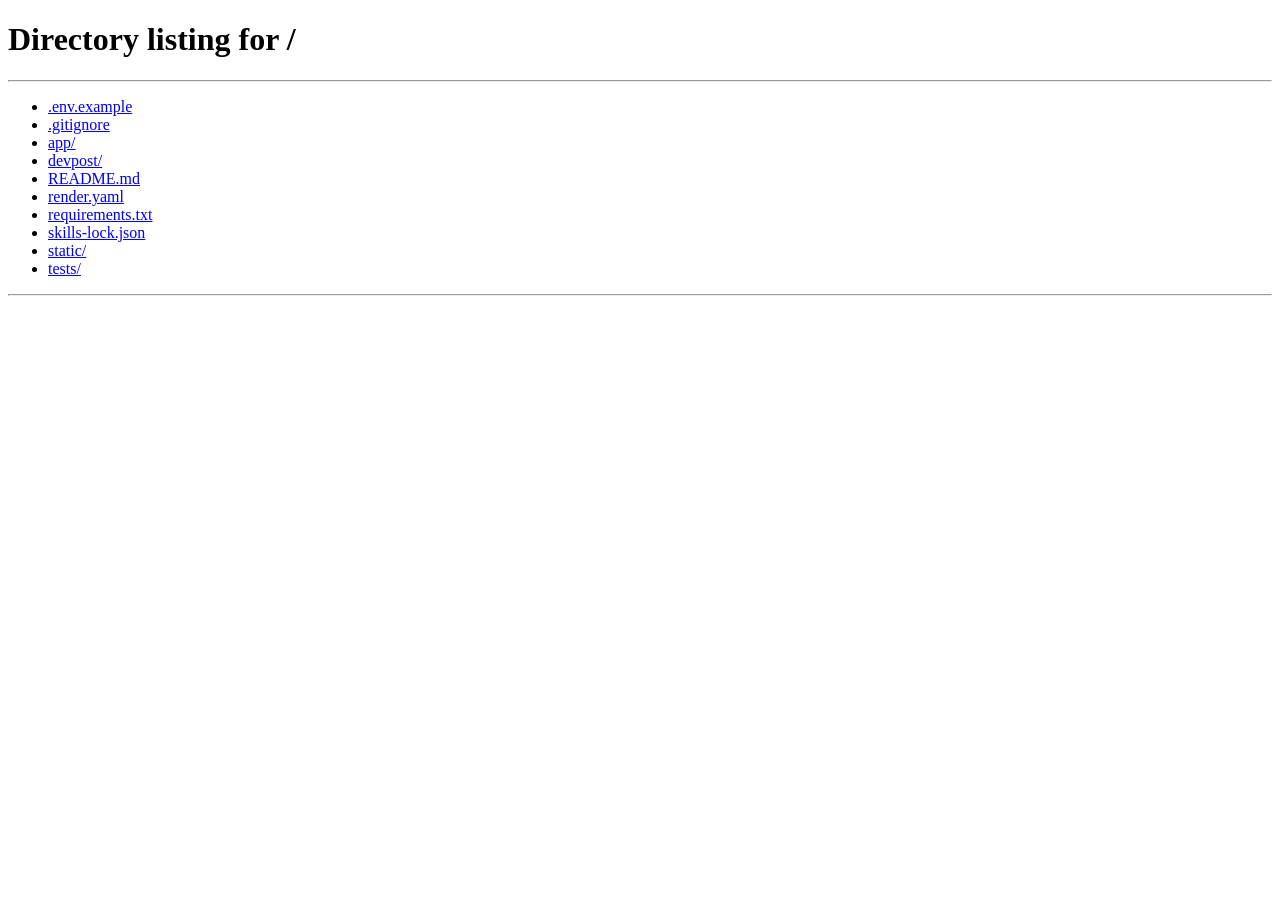
==== static/conflict.html @ f9c78d77 "Add the conflict button with neutral AI replies Co-Authored-By: Claude Opus 5.5 <noreply@anthropic.c" ====
<!doctype html>
<html lang="en">
<head>
  <meta charset="utf-8">
  <meta name="viewport" content="width=device-width, initial-scale=1">
  <title>51/51 · Talk it out</title>
  <link rel="preconnect" href="https://fonts.googleapis.com">
  <link href="https://fonts.googleapis.com/css2?family=Nunito:ital,wght@0,400;0,600;0,800;0,900;1,400&display=swap" rel="stylesheet">
  <link rel="stylesheet" href="/static/style.css">
</head>
<body>
<main>
  <div class="topbar">
    <a href="/home" class="linkish" style="text-decoration:none">← Back home</a>
    <div id="couple" class="row"></div>
  </div>

  <div class="card">
    <h1>Something's bothering you?</h1>
    <p class="muted">Tell the 51/51 mediator, not your partner. It looks at what you both logged and answers you both, calmly. Your partner will see your message and the answer, but never anything you told your private agent.</p>
    <form id="ask">
      <textarea id="question" maxlength="1000" placeholder="e.g. I'm tired of always being the one doing the dishes." required></textarea>
      <div class="row" style="margin-top:12px">
        <button type="submit" class="calm" id="send">Ask the mediator</button>
      </div>
      <p class="error hidden" id="error"></p>
    </form>
  </div>

  <div id="list"></div>
</main>
<script src="/static/app.js"></script>
<script>
  if (!getKey()) location.href = "/";
  let people = {};

  async function load() {
    let d;
    try { d = await api("/api/conflicts"); }
    catch (ex) { if (ex.status === 401) return forget(); return alert(ex.message); }
    people = { [d.me.id]: d.me };
    if (d.partner) people[d.partner.id] = d.partner;
    const couple = document.getElementById("couple");
    couple.innerHTML = "";
    couple.append(whoChip(d.me));
    if (d.partner) couple.append(" & ", whoChip(d.partner));
    const list = document.getElementById("list");
    list.innerHTML = "";
    if (!d.conflicts.length) {
      list.append(el("div", { class: "card" }, el("div", { class: "empty" }, el("span", { class: "big" }, "🕊️"),
        "No conflicts so far. Lovely.")));
      return;
    }
    for (const c of d.conflicts) {
      const who = people[c.partner_id] || { name: "?", colour: "pink" };
      const when = new Date(c.created_at).toLocaleString([], { weekday: "long", hour: "2-digit", minute: "2-digit" });
      list.append(el("div", { class: "card" },
        el("div", { class: "bubble ask c-" + who.colour + "-soft" },
          el("div", { class: "meta" }, who.name + " · " + when), c.question),
        el("div", { class: "bubble ai" },
          el("div", { class: "meta" }, "🕊️ 51/51 mediator, to both of you"), c.reply)));
    }
  }

  document.getElementById("ask").onsubmit = async (ev) => {
    ev.preventDefault();
    const err = document.getElementById("error");
    err.classList.add("hidden");
    const btn = document.getElementById("send");
    btn.disabled = true; btn.textContent = "The mediator is reading your logs…";
    try {
      await api("/api/conflicts", { method: "POST", json: { question: document.getElementById("question").value } });
      document.getElementById("question").value = "";
      await load();
    } catch (ex) {
      err.textContent = ex.message; err.classList.remove("hidden");
    } finally {
      btn.disabled = false; btn.textContent = "Ask the mediator";
    }
  };
  load();
</script>
</body>
</html>
---- static/style.css ----
/* 51/51 — warm, playful, never technical */
:root {
  --bg: #fff8f1;
  --card: #ffffff;
  --ink: #3b2f2f;
  --soft: #8a7a72;
  --line: #f1e4d8;
  --accent: #ef7d5f;
  --accent-soft: #fde8df;
  --calm: #7c8cd9;
  --pink: #ec6f9b;   --pink-soft: #fde4ee;
  --blue: #4f8fe0;   --blue-soft: #e2eefc;
  --orange: #f0953a; --orange-soft: #fdedda;
  --green: #4fb383;  --green-soft: #def4e8;
  --radius: 22px;
  --shadow: 0 6px 24px rgba(120, 80, 50, 0.08);
}
* { box-sizing: border-box; }
body {
  margin: 0;
  font-family: "Nunito", system-ui, sans-serif;
  background: var(--bg);
  color: var(--ink);
  font-size: 17px;
  line-height: 1.5;
}
main { max-width: 640px; margin: 0 auto; padding: 24px 16px 64px; }
h1, h2, h3 { line-height: 1.2; margin: 0 0 8px; }
h1 { font-size: 30px; font-weight: 900; }
h2 { font-size: 22px; font-weight: 800; }
h3 { font-size: 18px; font-weight: 800; }
p { margin: 0 0 12px; }
.muted { color: var(--soft); }
.small { font-size: 14px; }

/* brand */
.brand { display: flex; align-items: center; gap: 10px; margin-bottom: 24px; }
.brand .logo { font-weight: 900; font-size: 26px; letter-spacing: -0.5px; }
.brand .logo span { color: var(--accent); }
.brand .dots { display: flex; }
.brand .dots i { width: 22px; height: 22px; border-radius: 50%; display: block; opacity: 0.85; }
.brand .dots i:first-child { background: var(--pink); }
.brand .dots i:last-child { background: var(--blue); margin-left: -8px; }
.tagline { color: var(--soft); font-style: italic; }

/* cards */
.card {
  background: var(--card);
  border-radius: var(--radius);
  box-shadow: var(--shadow);
  padding: 22px;
  margin-bottom: 18px;
}
.card.soft { background: var(--accent-soft); box-shadow: none; }

/* buttons */
button, .btn {
  font: inherit;
  font-weight: 800;
  border: 0;
  border-radius: 999px;
  padding: 14px 22px;
  cursor: pointer;
  background: var(--accent);
  color: #fff;
  text-decoration: none;
  display: inline-block;
  text-align: center;
}
button.secondary, .btn.secondary { background: var(--card); color: var(--ink); border: 2px solid var(--line); }
button.calm { background: var(--calm); }
button:disabled { opacity: 0.5; cursor: default; }
.stack { display: flex; flex-direction: column; gap: 12px; }
.row { display: flex; gap: 10px; flex-wrap: wrap; align-items: center; }

/* forms */
label { display: block; font-weight: 800; margin: 14px 0 6px; }
.hint { font-weight: 400; color: var(--soft); font-size: 14px; }
input, textarea, select {
  font: inherit;
  width: 100%;
  padding: 12px 14px;
  border-radius: 14px;
  border: 2px solid var(--line);
  background: #fffdfb;
  color: var(--ink);
}
textarea { min-height: 84px; resize: vertical; }
input:focus, textarea:focus, select:focus { outline: none; border-color: var(--accent); }

.colours { display: flex; gap: 12px; margin-top: 6px; }
.colours button {
  width: 48px; height: 48px; padding: 0; border-radius: 50%;
  border: 4px solid transparent;
}
.colours button.picked { border-color: var(--ink); }
.colours button[disabled] { opacity: 0.2; }
.c-pink { background: var(--pink) !important; }
.c-blue { background: var(--blue) !important; }
.c-orange { background: var(--orange) !important; }
.c-green { background: var(--green) !important; }

.private-note {
  display: flex; gap: 10px; align-items: flex-start;
  background: #f3f0ff; color: #4b3f8f; border-radius: 16px;
  padding: 12px 14px; font-size: 15px; margin-bottom: 8px;
}

.steps { display: flex; gap: 6px; margin-bottom: 16px; }
.steps i { flex: 1; height: 6px; border-radius: 6px; background: var(--line); }
.steps i.on { background: var(--accent); }

.code-box {
  font-size: 34px; font-weight: 900; letter-spacing: 2px;
  background: var(--accent-soft); color: var(--accent);
  border-radius: 18px; padding: 16px; text-align: center; margin: 12px 0;
}
.error { color: #c0392b; font-weight: 700; margin-top: 10px; }
.hidden { display: none !important; }

/* partner chips */
.who { display: inline-flex; align-items: center; gap: 8px; font-weight: 800; }
.who i { width: 14px; height: 14px; border-radius: 50%; display: inline-block; }

/* empty states */
.empty { text-align: center; padding: 18px 8px; color: var(--soft); }
.empty .big { font-size: 34px; display: block; margin-bottom: 6px; }

.topbar { display: flex; justify-content: space-between; align-items: center; margin-bottom: 18px; gap: 10px; }
.linkish { background: none; color: var(--soft); padding: 6px; font-weight: 600; font-size: 14px; text-decoration: underline; }

/* Today list */
.entry {
  display: flex; gap: 12px; align-items: flex-start;
  padding: 12px 14px; border-radius: 16px; margin-bottom: 10px;
  border-left: 6px solid var(--line); background: #fffdfb;
}
.entry.c-pink-soft { background: var(--pink-soft); border-left-color: var(--pink); }
.entry.c-blue-soft { background: var(--blue-soft); border-left-color: var(--blue); }
.entry.c-orange-soft { background: var(--orange-soft); border-left-color: var(--orange); }
.entry.c-green-soft { background: var(--green-soft); border-left-color: var(--green); }
.entry .icon { font-size: 24px; line-height: 1.2; }
.entry .body { flex: 1; }
.entry .meta { font-size: 13px; color: var(--soft); }
.tag { display: inline-block; font-size: 12px; font-weight: 800; padding: 2px 9px; border-radius: 999px; background: #fff; margin-left: 6px; }

/* Add box */
.add-row { display: flex; gap: 10px; }
.add-row input { flex: 1; }
.photo-btn { position: relative; overflow: hidden; }
.photo-btn input { position: absolute; inset: 0; opacity: 0; cursor: pointer; }
.toast { background: var(--ink); color: #fff; border-radius: 14px; padding: 10px 14px; margin-top: 10px; font-size: 15px; }
.badge { display: inline-block; font-size: 12px; font-weight: 800; padding: 3px 10px; border-radius: 999px; background: #f3f0ff; color: #4b3f8f; }

/* conflict button */
.conflict-btn {
  display: block; text-align: center; font-weight: 800; text-decoration: none;
  background: var(--calm); color: #fff; border-radius: 999px; padding: 14px 20px;
  margin-bottom: 18px; box-shadow: 0 6px 18px rgba(124, 140, 217, 0.35);
}
.sample-note { text-align: center; font-size: 13px; font-weight: 700; color: #4b3f8f; background: #f3f0ff; border-radius: 999px; padding: 6px 12px; margin-bottom: 14px; }

/* weekly board */
.week .headline { font-size: 20px; font-weight: 900; color: var(--accent); margin-bottom: 6px; }
.area { display: flex; gap: 14px; align-items: flex-start; padding: 14px 0; border-bottom: 2px dashed var(--line); }
.area:last-of-type { border-bottom: 0; }
.area-icon { font-size: 30px; line-height: 1; width: 44px; height: 44px; border-radius: 14px; background: var(--accent-soft); display: flex; align-items: center; justify-content: center; flex-shrink: 0; }
.area-label { font-size: 13px; font-weight: 800; text-transform: uppercase; letter-spacing: 1px; color: var(--soft); }
.name-pink { color: var(--pink); } .name-blue { color: var(--blue); }
.name-orange { color: var(--orange); } .name-green { color: var(--green); }
.message { border-radius: 18px; padding: 16px; margin-top: 14px; font-size: 18px; font-weight: 700; line-height: 1.45; }
.message.c-pink-soft { background: var(--pink-soft); } .message.c-blue-soft { background: var(--blue-soft); }
.message.c-orange-soft { background: var(--orange-soft); } .message.c-green-soft { background: var(--green-soft); }
.fact { border: 3px solid #f6c56b; }

/* conflict page */
.bubble { border-radius: 18px; padding: 14px 16px; margin-bottom: 10px; }
.bubble.ask { margin-left: 24px; }
.bubble.ai { background: #f3f0ff; margin-right: 24px; }
.bubble .meta { font-size: 13px; color: var(--soft); margin-bottom: 4px; font-weight: 700; }
.bubble.c-pink-soft { background: var(--pink-soft); } .bubble.c-blue-soft { background: var(--blue-soft); }
.bubble.c-orange-soft { background: var(--orange-soft); } .bubble.c-green-soft { background: var(--green-soft); }
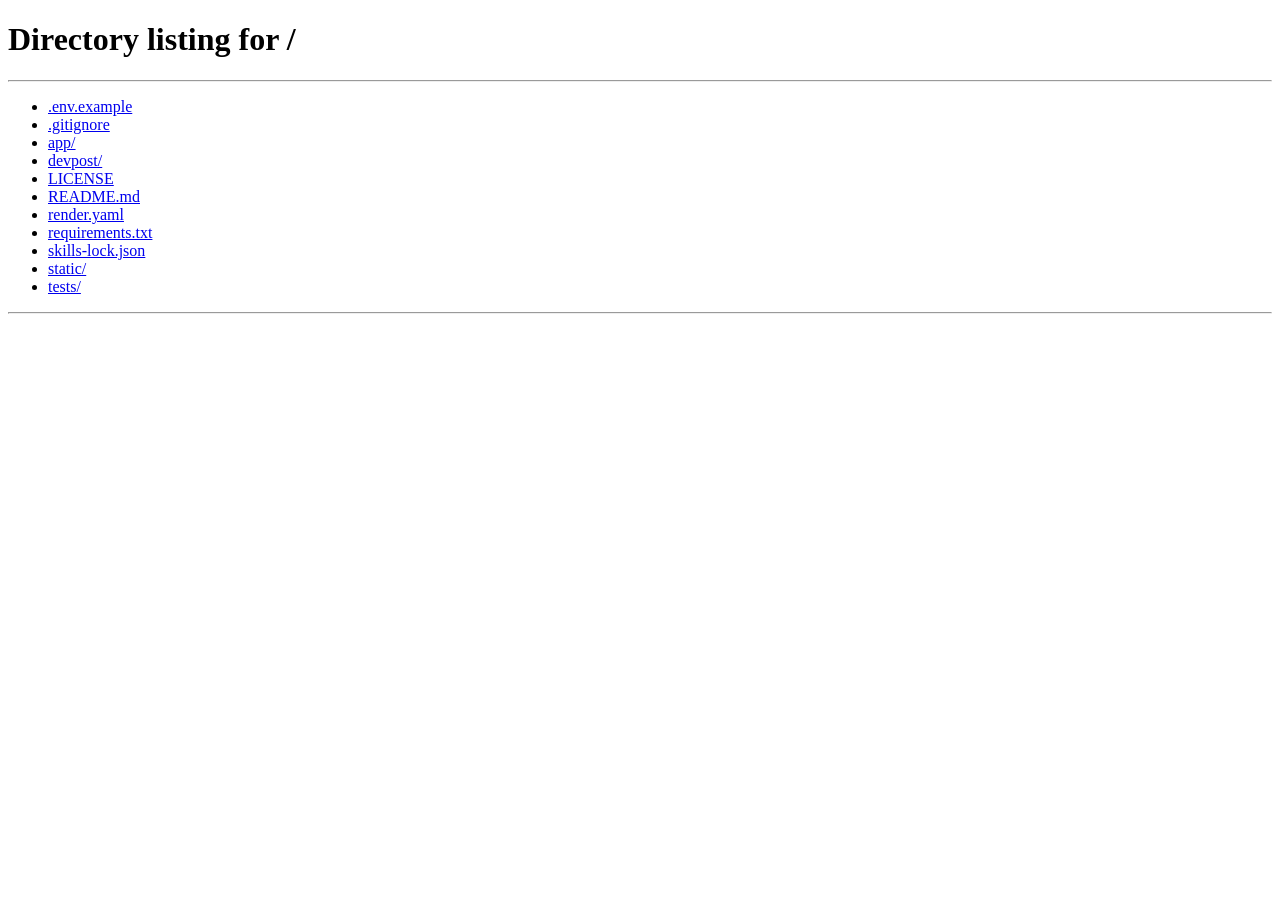
==== commit e8d3472f: "Calmer two-column design, notification bell, American sample couple Co-Authored-By: Claude Opus 5.5 " ====
--- a/static/conflict.html
+++ b/static/conflict.html
@@ -5,7 +5,7 @@
   <meta name="viewport" content="width=device-width, initial-scale=1">
   <title>51/51 · Talk it out</title>
   <link rel="preconnect" href="https://fonts.googleapis.com">
-  <link href="https://fonts.googleapis.com/css2?family=Nunito:ital,wght@0,400;0,600;0,800;0,900;1,400&display=swap" rel="stylesheet">
+  <link href="https://fonts.googleapis.com/css2?family=Instrument+Sans:wght@400;500;600;700&family=Newsreader:ital,opsz,wght@0,6..72,400;0,6..72,500;1,6..72,400&display=swap" rel="stylesheet">
   <link rel="stylesheet" href="/static/style.css">
 </head>
 <body>
@@ -47,8 +47,7 @@
     const list = document.getElementById("list");
     list.innerHTML = "";
     if (!d.conflicts.length) {
-      list.append(el("div", { class: "card" }, el("div", { class: "empty" }, el("span", { class: "big" }, "🕊️"),
-        "No conflicts so far. Lovely.")));
+      list.append(el("div", { class: "card" }, el("div", { class: "empty" }, "No conflicts so far. Lovely.")));
       return;
     }
     for (const c of d.conflicts) {
@@ -58,7 +57,7 @@
         el("div", { class: "bubble ask c-" + who.colour + "-soft" },
           el("div", { class: "meta" }, who.name + " · " + when), c.question),
         el("div", { class: "bubble ai" },
-          el("div", { class: "meta" }, "🕊️ 51/51 mediator, to both of you"), c.reply)));
+          el("div", { class: "meta" }, "Mediator, to both of you"), c.reply)));
     }
   }
 
--- a/static/style.css
+++ b/static/style.css
@@ -1,182 +1,207 @@
-/* 51/51 — warm, playful, never technical */
+/* 51/51: calm, grown-up, domestic. One family for the interface (Instrument Sans),
+   one serif voice for what the agents say (Newsreader). */
 :root {
-  --bg: #fff8f1;
-  --card: #ffffff;
-  --ink: #3b2f2f;
-  --soft: #8a7a72;
-  --line: #f1e4d8;
-  --accent: #ef7d5f;
-  --accent-soft: #fde8df;
-  --calm: #7c8cd9;
-  --pink: #ec6f9b;   --pink-soft: #fde4ee;
-  --blue: #4f8fe0;   --blue-soft: #e2eefc;
-  --orange: #f0953a; --orange-soft: #fdedda;
-  --green: #4fb383;  --green-soft: #def4e8;
-  --radius: 22px;
-  --shadow: 0 6px 24px rgba(120, 80, 50, 0.08);
+  --bg: #eef1f4;          /* fog */
+  --surface: #ffffff;
+  --ink: #1b2430;         /* navy ink */
+  --soft: #5b6675;
+  --faint: #8a94a2;
+  --line: #dce1e7;
+  --wash: #f6f8fa;
+  --act: #1f5c4a;         /* evergreen: actions */
+  --act-hover: #174a3b;
+  --act-wash: #e4efea;
+  --calm: #33415c;        /* the "talk it out" button */
+  /* partner colours (keys kept for stored data) */
+  --pink: #8a5a9e;   --pink-soft: #f1eaf5;    /* plum */
+  --blue: #3d6fb6;   --blue-soft: #e7eef8;    /* harbor */
+  --orange: #b9802a; --orange-soft: #f7efe1;  /* amber */
+  --green: #4f8a68;  --green-soft: #e6f1ea;   /* sage */
+  --radius: 14px;
+  --sans: "Instrument Sans", system-ui, -apple-system, "Segoe UI", sans-serif;
+  --serif: "Newsreader", Georgia, "Times New Roman", serif;
 }
 * { box-sizing: border-box; }
-body {
-  margin: 0;
-  font-family: "Nunito", system-ui, sans-serif;
-  background: var(--bg);
-  color: var(--ink);
-  font-size: 17px;
-  line-height: 1.5;
-}
-main { max-width: 640px; margin: 0 auto; padding: 24px 16px 64px; }
-h1, h2, h3 { line-height: 1.2; margin: 0 0 8px; }
-h1 { font-size: 30px; font-weight: 900; }
-h2 { font-size: 22px; font-weight: 800; }
-h3 { font-size: 18px; font-weight: 800; }
+html { -webkit-text-size-adjust: 100%; }
+body { margin: 0; font-family: var(--sans); background: var(--bg); color: var(--ink); font-size: 16px; line-height: 1.5; }
+main { max-width: 600px; margin: 0 auto; padding: 28px 16px 64px; }
+main.wide { max-width: 1160px; }
+h1, h2, h3 { line-height: 1.2; margin: 0 0 8px; letter-spacing: -0.01em; }
+h1 { font-size: 30px; font-weight: 700; }
+h2 { font-size: 20px; font-weight: 700; }
+h3 { font-size: 17px; font-weight: 700; }
 p { margin: 0 0 12px; }
 .muted { color: var(--soft); }
 .small { font-size: 14px; }
+a { color: var(--act); }
+:focus-visible { outline: 3px solid #7fb3a2; outline-offset: 2px; }
+@media (prefers-reduced-motion: reduce) { * { animation: none !important; transition: none !important; } }
 
 /* brand */
 .brand { display: flex; align-items: center; gap: 10px; margin-bottom: 24px; }
-.brand .logo { font-weight: 900; font-size: 26px; letter-spacing: -0.5px; }
-.brand .logo span { color: var(--accent); }
+.brand .logo { font-weight: 700; font-size: 22px; letter-spacing: -0.02em; }
+.brand .logo span { color: var(--faint); font-weight: 400; margin: 0 1px; }
 .brand .dots { display: flex; }
-.brand .dots i { width: 22px; height: 22px; border-radius: 50%; display: block; opacity: 0.85; }
+.brand .dots i { width: 18px; height: 18px; border-radius: 50%; display: block; border: 2px solid var(--bg); }
 .brand .dots i:first-child { background: var(--pink); }
-.brand .dots i:last-child { background: var(--blue); margin-left: -8px; }
-.tagline { color: var(--soft); font-style: italic; }
-
-/* cards */
-.card {
-  background: var(--card);
-  border-radius: var(--radius);
-  box-shadow: var(--shadow);
-  padding: 22px;
-  margin-bottom: 18px;
-}
-.card.soft { background: var(--accent-soft); box-shadow: none; }
+.brand .dots i:last-child { background: var(--blue); margin-left: -7px; }
+
+/* surfaces */
+.card { background: var(--surface); border: 1px solid var(--line); border-radius: var(--radius); padding: 22px; margin-bottom: 16px; }
+.card.soft { background: var(--wash); }
 
 /* buttons */
 button, .btn {
-  font: inherit;
-  font-weight: 800;
-  border: 0;
-  border-radius: 999px;
-  padding: 14px 22px;
-  cursor: pointer;
-  background: var(--accent);
-  color: #fff;
-  text-decoration: none;
-  display: inline-block;
-  text-align: center;
-}
-button.secondary, .btn.secondary { background: var(--card); color: var(--ink); border: 2px solid var(--line); }
+  font: inherit; font-weight: 600; border: 1px solid transparent; border-radius: 10px;
+  padding: 11px 18px; cursor: pointer; background: var(--act); color: #fff;
+  text-decoration: none; display: inline-block; text-align: center; line-height: 1.3;
+}
+button:hover, .btn:hover { background: var(--act-hover); }
+button.secondary, .btn.secondary { background: var(--surface); color: var(--ink); border-color: var(--line); }
+button.secondary:hover, .btn.secondary:hover { background: var(--wash); }
 button.calm { background: var(--calm); }
-button:disabled { opacity: 0.5; cursor: default; }
-.stack { display: flex; flex-direction: column; gap: 12px; }
+button:disabled { opacity: 0.55; cursor: default; }
+.stack { display: flex; flex-direction: column; gap: 10px; }
 .row { display: flex; gap: 10px; flex-wrap: wrap; align-items: center; }
 
 /* forms */
-label { display: block; font-weight: 800; margin: 14px 0 6px; }
+label { display: block; font-weight: 600; margin: 16px 0 6px; }
 .hint { font-weight: 400; color: var(--soft); font-size: 14px; }
 input, textarea, select {
-  font: inherit;
-  width: 100%;
-  padding: 12px 14px;
-  border-radius: 14px;
-  border: 2px solid var(--line);
-  background: #fffdfb;
-  color: var(--ink);
+  font: inherit; width: 100%; padding: 11px 13px; border-radius: 10px;
+  border: 1px solid var(--line); background: var(--surface); color: var(--ink);
 }
 textarea { min-height: 84px; resize: vertical; }
-input:focus, textarea:focus, select:focus { outline: none; border-color: var(--accent); }
+input:focus, textarea:focus, select:focus { outline: none; border-color: var(--act); box-shadow: 0 0 0 3px var(--act-wash); }
 
 .colours { display: flex; gap: 12px; margin-top: 6px; }
-.colours button {
-  width: 48px; height: 48px; padding: 0; border-radius: 50%;
-  border: 4px solid transparent;
-}
-.colours button.picked { border-color: var(--ink); }
+.colours button { width: 40px; height: 40px; padding: 0; border-radius: 50%; border: 3px solid var(--surface); box-shadow: 0 0 0 1px var(--line); }
+.colours button.picked { box-shadow: 0 0 0 2px var(--ink); }
 .colours button[disabled] { opacity: 0.2; }
-.c-pink { background: var(--pink) !important; }
-.c-blue { background: var(--blue) !important; }
-.c-orange { background: var(--orange) !important; }
-.c-green { background: var(--green) !important; }
-
-.private-note {
-  display: flex; gap: 10px; align-items: flex-start;
-  background: #f3f0ff; color: #4b3f8f; border-radius: 16px;
-  padding: 12px 14px; font-size: 15px; margin-bottom: 8px;
-}
-
-.steps { display: flex; gap: 6px; margin-bottom: 16px; }
-.steps i { flex: 1; height: 6px; border-radius: 6px; background: var(--line); }
-.steps i.on { background: var(--accent); }
-
-.code-box {
-  font-size: 34px; font-weight: 900; letter-spacing: 2px;
-  background: var(--accent-soft); color: var(--accent);
-  border-radius: 18px; padding: 16px; text-align: center; margin: 12px 0;
-}
-.error { color: #c0392b; font-weight: 700; margin-top: 10px; }
-.hidden { display: none !important; }
-
-/* partner chips */
-.who { display: inline-flex; align-items: center; gap: 8px; font-weight: 800; }
-.who i { width: 14px; height: 14px; border-radius: 50%; display: inline-block; }
-
-/* empty states */
-.empty { text-align: center; padding: 18px 8px; color: var(--soft); }
-.empty .big { font-size: 34px; display: block; margin-bottom: 6px; }
-
-.topbar { display: flex; justify-content: space-between; align-items: center; margin-bottom: 18px; gap: 10px; }
-.linkish { background: none; color: var(--soft); padding: 6px; font-weight: 600; font-size: 14px; text-decoration: underline; }
-
-/* Today list */
-.entry {
-  display: flex; gap: 12px; align-items: flex-start;
-  padding: 12px 14px; border-radius: 16px; margin-bottom: 10px;
-  border-left: 6px solid var(--line); background: #fffdfb;
-}
-.entry.c-pink-soft { background: var(--pink-soft); border-left-color: var(--pink); }
-.entry.c-blue-soft { background: var(--blue-soft); border-left-color: var(--blue); }
-.entry.c-orange-soft { background: var(--orange-soft); border-left-color: var(--orange); }
-.entry.c-green-soft { background: var(--green-soft); border-left-color: var(--green); }
-.entry .icon { font-size: 24px; line-height: 1.2; }
-.entry .body { flex: 1; }
-.entry .meta { font-size: 13px; color: var(--soft); }
-.tag { display: inline-block; font-size: 12px; font-weight: 800; padding: 2px 9px; border-radius: 999px; background: #fff; margin-left: 6px; }
-
-/* Add box */
-.add-row { display: flex; gap: 10px; }
-.add-row input { flex: 1; }
-.photo-btn { position: relative; overflow: hidden; }
-.photo-btn input { position: absolute; inset: 0; opacity: 0; cursor: pointer; }
-.toast { background: var(--ink); color: #fff; border-radius: 14px; padding: 10px 14px; margin-top: 10px; font-size: 15px; }
-.badge { display: inline-block; font-size: 12px; font-weight: 800; padding: 3px 10px; border-radius: 999px; background: #f3f0ff; color: #4b3f8f; }
-
-/* conflict button */
-.conflict-btn {
-  display: block; text-align: center; font-weight: 800; text-decoration: none;
-  background: var(--calm); color: #fff; border-radius: 999px; padding: 14px 20px;
-  margin-bottom: 18px; box-shadow: 0 6px 18px rgba(124, 140, 217, 0.35);
-}
-.sample-note { text-align: center; font-size: 13px; font-weight: 700; color: #4b3f8f; background: #f3f0ff; border-radius: 999px; padding: 6px 12px; margin-bottom: 14px; }
-
-/* weekly board */
-.week .headline { font-size: 20px; font-weight: 900; color: var(--accent); margin-bottom: 6px; }
-.area { display: flex; gap: 14px; align-items: flex-start; padding: 14px 0; border-bottom: 2px dashed var(--line); }
-.area:last-of-type { border-bottom: 0; }
-.area-icon { font-size: 30px; line-height: 1; width: 44px; height: 44px; border-radius: 14px; background: var(--accent-soft); display: flex; align-items: center; justify-content: center; flex-shrink: 0; }
-.area-label { font-size: 13px; font-weight: 800; text-transform: uppercase; letter-spacing: 1px; color: var(--soft); }
+.c-pink { background: var(--pink) !important; } .c-blue { background: var(--blue) !important; }
+.c-orange { background: var(--orange) !important; } .c-green { background: var(--green) !important; }
+.c-pink-soft { background: var(--pink-soft); } .c-blue-soft { background: var(--blue-soft); }
+.c-orange-soft { background: var(--orange-soft); } .c-green-soft { background: var(--green-soft); }
 .name-pink { color: var(--pink); } .name-blue { color: var(--blue); }
 .name-orange { color: var(--orange); } .name-green { color: var(--green); }
-.message { border-radius: 18px; padding: 16px; margin-top: 14px; font-size: 18px; font-weight: 700; line-height: 1.45; }
-.message.c-pink-soft { background: var(--pink-soft); } .message.c-blue-soft { background: var(--blue-soft); }
-.message.c-orange-soft { background: var(--orange-soft); } .message.c-green-soft { background: var(--green-soft); }
-.fact { border: 3px solid #f6c56b; }
-
-/* conflict page */
-.bubble { border-radius: 18px; padding: 14px 16px; margin-bottom: 10px; }
-.bubble.ask { margin-left: 24px; }
-.bubble.ai { background: #f3f0ff; margin-right: 24px; }
-.bubble .meta { font-size: 13px; color: var(--soft); margin-bottom: 4px; font-weight: 700; }
-.bubble.c-pink-soft { background: var(--pink-soft); } .bubble.c-blue-soft { background: var(--blue-soft); }
-.bubble.c-orange-soft { background: var(--orange-soft); } .bubble.c-green-soft { background: var(--green-soft); }
+
+.private-note { display: flex; gap: 10px; align-items: center; background: var(--wash); color: var(--soft);
+  border-radius: 10px; padding: 10px 12px; font-size: 14px; margin-bottom: 4px; }
+.steps { display: flex; gap: 6px; margin-bottom: 16px; }
+.steps i { flex: 1; height: 4px; border-radius: 4px; background: var(--line); }
+.steps i.on { background: var(--act); }
+.code-box { font-size: 30px; font-weight: 700; letter-spacing: 0.08em; background: var(--act-wash); color: var(--act);
+  border-radius: 12px; padding: 14px; text-align: center; margin: 12px 0; }
+.error { color: #b3261e; font-weight: 600; margin-top: 10px; }
+.hidden { display: none !important; }
+.who { display: inline-flex; align-items: center; gap: 7px; font-weight: 600; }
+.who i { width: 10px; height: 10px; border-radius: 50%; display: inline-block; }
+.empty { text-align: center; padding: 22px 8px; color: var(--soft); }
+.topbar { display: flex; justify-content: space-between; align-items: center; margin-bottom: 22px; gap: 12px; flex-wrap: wrap; }
+.linkish { background: none; color: var(--soft); padding: 6px; font-weight: 500; font-size: 14px; text-decoration: underline; border: 0; }
+.linkish:hover { background: none; color: var(--ink); }
+.sample-note { font-size: 13px; color: var(--soft); background: var(--surface); border: 1px dashed var(--line);
+  border-radius: 10px; padding: 7px 12px; margin-bottom: 16px; }
+.badge { font-size: 12px; font-weight: 600; padding: 3px 9px; border-radius: 999px; background: var(--wash); color: var(--soft); border: 1px solid var(--line); }
+.toast { background: var(--ink); color: #fff; border-radius: 10px; padding: 10px 14px; margin-top: 12px; font-size: 15px; }
+.fact { border-color: #e2c27a; background: #fffbf1; }
+
+/* icons */
+.ico { width: 18px; height: 18px; flex-shrink: 0; stroke: currentColor; fill: none; stroke-width: 1.8; stroke-linecap: round; stroke-linejoin: round; }
+
+/* ---------- home ---------- */
+.head-actions { display: flex; align-items: center; gap: 10px; flex-wrap: wrap; }
+.talk-btn { display: inline-flex; align-items: center; gap: 8px; background: var(--calm); color: #fff; text-decoration: none;
+  font-weight: 600; padding: 10px 16px; border-radius: 10px; font-size: 15px; }
+.talk-btn:hover { background: #26324a; }
+.bell { position: relative; width: 42px; height: 42px; padding: 0; border-radius: 10px; background: var(--surface);
+  color: var(--ink); border: 1px solid var(--line); display: inline-flex; align-items: center; justify-content: center; }
+.bell:hover { background: var(--wash); }
+.bell .ico { width: 20px; height: 20px; }
+.bell .dot { position: absolute; top: 8px; right: 9px; width: 9px; height: 9px; border-radius: 50%; background: #d64545; border: 2px solid var(--surface); }
+@keyframes ring { 0%, 100% { transform: rotate(0); } 20% { transform: rotate(14deg); } 40% { transform: rotate(-12deg); } 60% { transform: rotate(8deg); } 80% { transform: rotate(-4deg); } }
+.bell.ringing .ico { animation: ring 0.9s ease 1; transform-origin: 50% 10%; }
+.notif-wrap { position: relative; }
+.notif-panel { position: absolute; right: 0; top: 50px; width: min(380px, calc(100vw - 32px)); z-index: 20;
+  background: var(--surface); border: 1px solid var(--line); border-radius: var(--radius);
+  box-shadow: 0 18px 40px rgba(27, 36, 48, 0.14); padding: 6px; }
+.notif { display: flex; gap: 12px; padding: 12px; }
+.notif + .notif { border-top: 1px solid var(--line); }
+.notif .mark { width: 30px; height: 30px; border-radius: 50%; flex-shrink: 0; display: flex; align-items: center; justify-content: center; color: #fff; }
+.notif .mark .ico { width: 16px; height: 16px; }
+.notif .when { font-size: 13px; color: var(--faint); }
+.notif .text { font-family: var(--serif); font-size: 18px; line-height: 1.4; }
+.notif .text.plain { font-family: var(--sans); font-size: 15px; }
+.notif a { font-size: 14px; }
+
+.layout { display: grid; grid-template-columns: 1fr; gap: 16px; }
+@media (min-width: 960px) {
+  .layout { grid-template-columns: minmax(0, 5fr) minmax(0, 7fr); gap: 24px; align-items: start; }
+}
+.panel-title { display: flex; align-items: baseline; justify-content: space-between; gap: 10px; margin-bottom: 10px; }
+.panel-title h2 { margin: 0; }
+
+/* composer */
+.add-row { display: flex; gap: 8px; }
+.add-row input { flex: 1; min-width: 0; }
+.photo-btn { position: relative; overflow: hidden; display: inline-flex; align-items: center; gap: 8px; }
+.photo-btn input { position: absolute; inset: 0; opacity: 0; cursor: pointer; }
+
+/* day by day */
+.day-label { font-size: 14px; font-weight: 600; color: var(--soft); margin: 18px 0 4px; }
+.day-label:first-child { margin-top: 2px; }
+.entry { display: flex; gap: 12px; align-items: flex-start; padding: 10px 0; border-top: 1px solid var(--line); }
+.day-label + .entry { border-top: 0; }
+.entry .swatch { width: 4px; align-self: stretch; border-radius: 4px; flex-shrink: 0; }
+.entry .body { flex: 1; min-width: 0; }
+.entry .meta { font-size: 13px; color: var(--faint); display: flex; gap: 12px; align-items: center; margin-top: 2px; flex-wrap: wrap; }
+.area-chip { display: inline-flex; align-items: center; gap: 5px; color: var(--soft); }
+.area-chip .ico { width: 14px; height: 14px; }
+
+/* this week: the agents' voice is the one bold thing */
+.week-voice { font-family: var(--serif); font-size: 21px; line-height: 1.4; }
+.headline { font-family: var(--serif); font-style: italic; font-size: 24px; color: var(--soft); margin: 2px 0 6px; }
+.area { display: grid; grid-template-columns: 36px 1fr; gap: 14px; padding: 18px 0; border-top: 1px solid var(--line); }
+.area:first-child { border-top: 0; padding-top: 6px; }
+.area-icon { width: 36px; height: 36px; border-radius: 10px; background: var(--wash); color: var(--soft); display: flex; align-items: center; justify-content: center; }
+.area-label { font-size: 14px; font-weight: 600; color: var(--soft); margin-bottom: 4px; }
+
+@keyframes blink { 0%, 80%, 100% { opacity: 0.2; } 40% { opacity: 1; } }
+.thinking { color: var(--soft); font-family: var(--sans); font-size: 15px; }
+.thinking i { font-style: normal; animation: blink 1.2s infinite; }
+.thinking i:nth-child(2) { animation-delay: 0.2s; } .thinking i:nth-child(3) { animation-delay: 0.4s; }
+@keyframes shimmer { from { background-position: -200px 0; } to { background-position: 200px 0; } }
+.skeleton i { display: block; height: 12px; border-radius: 6px; margin: 9px 0;
+  background: linear-gradient(90deg, var(--line) 0, var(--wash) 60px, var(--line) 120px); background-size: 400px 100%;
+  animation: shimmer 1.2s linear infinite; }
+.skeleton i:last-child { width: 55%; }
+
+/* seesaw: tips toward whoever carried more, no numbers */
+.seesaw { display: grid; grid-template-columns: 74px 1fr 74px; align-items: end; gap: 10px; margin-top: 12px; font-size: 13px; font-weight: 600; }
+.seesaw .end { overflow: hidden; text-overflow: ellipsis; white-space: nowrap; }
+.seesaw .end:last-child { text-align: right; }
+.plank-wrap { position: relative; height: 26px; }
+.plank-wrap::after { content: ""; position: absolute; left: 50%; bottom: 0; transform: translateX(-50%);
+  border-left: 8px solid transparent; border-right: 8px solid transparent; border-bottom: 12px solid var(--line); }
+.plank { position: absolute; left: 0; right: 0; top: 8px; height: 4px; border-radius: 4px; background: #c9d1db;
+  transform: rotate(0deg); transition: transform 1.6s cubic-bezier(.3, 1.5, .5, 1); }
+.plank .seat { position: absolute; top: -7px; width: 16px; height: 16px; border-radius: 50%; border: 2px solid var(--surface); }
+.plank .seat:first-child { left: -2px; } .plank .seat:last-child { right: -2px; }
+
+/* your story */
+.timeline { position: relative; padding-left: 22px; margin-top: 8px; }
+.timeline::before { content: ""; position: absolute; left: 5px; top: 8px; bottom: 8px; width: 2px; background: var(--line); }
+.story-item { position: relative; padding: 0 0 18px; }
+.story-item:last-child { padding-bottom: 0; }
+.story-dot { position: absolute; left: -22px; top: 5px; width: 12px; height: 12px; border-radius: 50%; border: 2px solid var(--surface); box-shadow: 0 0 0 1px var(--line); background: var(--faint); }
+.story-head { display: flex; gap: 10px; align-items: baseline; flex-wrap: wrap; }
+.story-head b { font-weight: 600; }
+.story-lean { font-size: 13px; color: var(--soft); }
+.story-text { font-family: var(--serif); font-size: 17px; line-height: 1.45; margin-top: 2px; }
+
+/* conflict talks */
+.bubble { border-radius: 12px; padding: 12px 14px; margin-bottom: 8px; }
+.bubble.ask { margin-left: 28px; }
+.bubble.ai { background: var(--wash); border: 1px solid var(--line); margin-right: 28px; font-family: var(--serif); font-size: 17px; line-height: 1.45; }
+.bubble .meta { font-family: var(--sans); font-size: 13px; color: var(--faint); margin-bottom: 4px; font-weight: 500; }
+.talk + .talk { margin-top: 14px; padding-top: 14px; border-top: 1px solid var(--line); }
